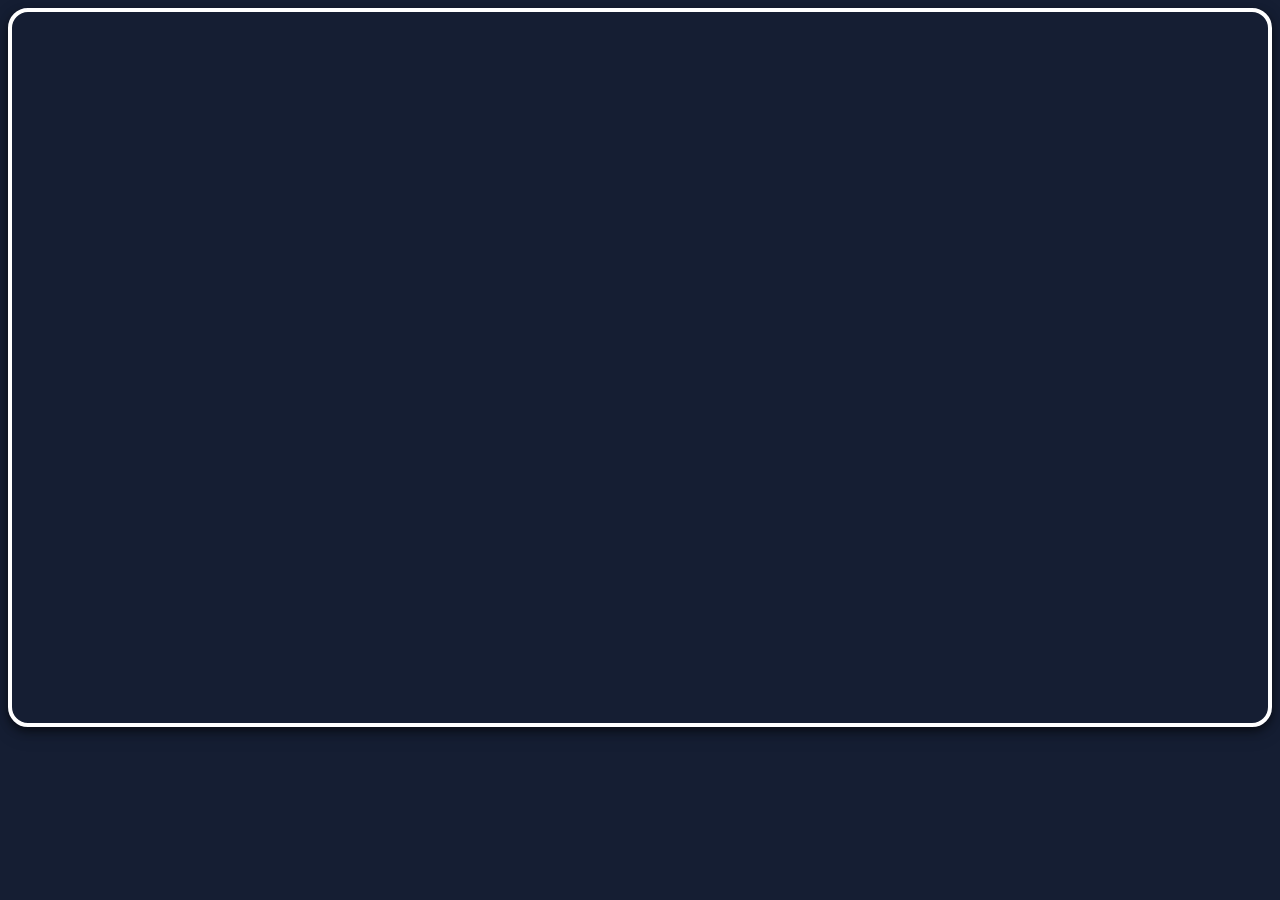
==== oakleigh.html @ b9621ff6 "Create oakleigh.html" ====
<!DOCTYPE html>
<html>
  <head>
    <title>Stream Change Watch</title>
    <link rel="stylesheet" href="stylesheet.css">

  
  
  </head>
<body class="body">
  <div class="frameContainerer">
  <div class="frameContainer" style="padding:56.25% 0 0 0;position:relative;"><iframe src="https://player.vimeo.com/video/519271903" frameborder="0" allow="autoplay; fullscreen; picture-in-picture" allowfullscreen style="position:absolute;top:0;left:0;width:100%;height:100%;"></iframe></div>
  </div>
</body>

</html>
---- stylesheet.css ----
/*!
  * Milligram v1.4.1
  * https://milligram.io
  *
  * Copyright (c) 2020 CJ Patoilo
  * Licensed under the MIT license
 */

 *,
 *:after,
 *:before {
   box-sizing: inherit;
 }
 .form {
  border: 3px solid white;
  padding: 10px;
  background-color: white;
  border-radius: 20px;
  box-shadow: 0 4px 8px 0 rgba(0, 0, 0, 0.5), 0 6px 20px 0 rgba(0, 0, 0, 0.19);
}
 
.body{
  background-color: #151e33;
}

.sideBarRight{
  width: 14%;
  height: 100%;
  position: relative;
  float: right;
}
.logoDiv{
height: 100%;
align-self: flex-end
}
.logo{
  border:0px #ffffff none;
  width: 100%;
  height: 40%;
}

.frameContainerer{
  width:100%;
}
.frameContainer {
  position: relative;
  overflow: hidden;
  width: 100%;
  padding-top: 55.825%; /* 16:9 Aspect Ratio (divide 9 by 16 = 0.5625) (I massaged the number a bit)*/
  border: 4px solid;
  border-radius: 20px;
  border-color: #ffffff;
  box-shadow: 0 4px 8px 0 rgba(0, 0, 0, 0.5), 0 6px 20px 0 rgba(0, 0, 0, 0.19);
}

.callerFrame{
  position: absolute;
  top: 0;
  left: 0;
  bottom: 0;
  right: 0;
  width: 100%;
  height: 100%;


}
.clickerFrame {
  width: 100%;
  height: 100%;
  border: 4px solid;
  border-radius: 20px;
  box-shadow: 0 4px 8px 0 rgba(0, 0, 0, 0.5), 0 6px 20px 0 rgba(0, 0, 0, 0.19);

}



.responsive {
  padding: 20px;
  margin: auto;
  margin-top: 20px;
}
/* Extra small devices (phones, 600px and down) */
@media only screen and (max-width: 600px) {
  .responsive {width: 95%}
}

/* Small devices (portrait tablets and large phones, 600px and up) */
@media only screen and (min-width: 600px) {
  .responsive {width: 95%}
}

/* Medium devices (landscape tablets, 768px and up) */
@media only screen and (min-width: 768px) {
  .responsive {width: 80%}
} 

/* Large devices (laptops/desktops, 992px and up) */
@media only screen and (min-width: 992px) {
  .responsive {width: 65%}
} 

/* Extra large devices (large laptops and desktops, 1200px and up) */
@media only screen and (min-width: 1200px) {
  .responsive {width: 50%}
}




 small{
   filter: blur(1px)
 }
 
 .blurBox{
   filter: blur(1px)
 
 }
 
 html {
   box-sizing: border-box;
   font-size: 62.5%;
 }
 
 body {
   color: #606c76;
   font-family: 'Roboto', 'Helvetica Neue', 'Helvetica', 'Arial', sans-serif;
   font-size: 1.6em;
   font-weight: 300;
   letter-spacing: .01em;
   line-height: 1.6;
 }
 
 blockquote {
   border-left: 0.3rem solid #d1d1d1;
   margin-left: 0;
   margin-right: 0;
   padding: 1rem 1.5rem;
 }
 
 blockquote *:last-child {
   margin-bottom: 0;
 }
 
 .button,
 button,
 input[type='button'],
 input[type='reset'],
 input[type='submit'] {
   background-color: #df7020;
   border: 0.1rem solid #df7020;
   border-radius: .4rem;
   color: #fff;
   cursor: pointer;
   display: inline-block;
   font-size: 1.1rem;
   font-weight: 700;
   height: 3.8rem;
   letter-spacing: .1rem;
   line-height: 3.8rem;
   padding: 0 3.0rem;
   text-align: center;
   text-decoration: none;
   text-transform: uppercase;
   white-space: nowrap;
 }
 
 .button:focus, .button:hover,
 button:focus,
 button:hover,
 input[type='button']:focus,
 input[type='button']:hover,
 input[type='reset']:focus,
 input[type='reset']:hover,
 input[type='submit']:focus,
 input[type='submit']:hover {
   background-color: #606c76;
   border-color: #606c76;
   color: #fff;
   outline: 0;
 }
 
 .button[disabled],
 button[disabled],
 input[type='button'][disabled],
 input[type='reset'][disabled],
 input[type='submit'][disabled] {
   cursor: default;
   opacity: .5;
 }
 
 .button[disabled]:focus, .button[disabled]:hover,
 button[disabled]:focus,
 button[disabled]:hover,
 input[type='button'][disabled]:focus,
 input[type='button'][disabled]:hover,
 input[type='reset'][disabled]:focus,
 input[type='reset'][disabled]:hover,
 input[type='submit'][disabled]:focus,
 input[type='submit'][disabled]:hover {
   background-color: #df7020;
   border-color: #df7020;
 }
 
 .button.button-outline,
 button.button-outline,
 input[type='button'].button-outline,
 input[type='reset'].button-outline,
 input[type='submit'].button-outline {
   background-color: transparent;
   color: #df7020;
 }
 
 .button.button-outline:focus, .button.button-outline:hover,
 button.button-outline:focus,
 button.button-outline:hover,
 input[type='button'].button-outline:focus,
 input[type='button'].button-outline:hover,
 input[type='reset'].button-outline:focus,
 input[type='reset'].button-outline:hover,
 input[type='submit'].button-outline:focus,
 input[type='submit'].button-outline:hover {
   background-color: transparent;
   border-color: #606c76;
   color: #606c76;
 }
 
 .button.button-outline[disabled]:focus, .button.button-outline[disabled]:hover,
 button.button-outline[disabled]:focus,
 button.button-outline[disabled]:hover,
 input[type='button'].button-outline[disabled]:focus,
 input[type='button'].button-outline[disabled]:hover,
 input[type='reset'].button-outline[disabled]:focus,
 input[type='reset'].button-outline[disabled]:hover,
 input[type='submit'].button-outline[disabled]:focus,
 input[type='submit'].button-outline[disabled]:hover {
   border-color: inherit;
   color: #df7020;
 }
 
 .button.button-clear,
 button.button-clear,
 input[type='button'].button-clear,
 input[type='reset'].button-clear,
 input[type='submit'].button-clear {
   background-color: transparent;
   border-color: transparent;
   color: #df7020;
 }
 
 .button.button-clear:focus, .button.button-clear:hover,
 button.button-clear:focus,
 button.button-clear:hover,
 input[type='button'].button-clear:focus,
 input[type='button'].button-clear:hover,
 input[type='reset'].button-clear:focus,
 input[type='reset'].button-clear:hover,
 input[type='submit'].button-clear:focus,
 input[type='submit'].button-clear:hover {
   background-color: transparent;
   border-color: transparent;
   color: #606c76;
 }
 
 .button.button-clear[disabled]:focus, .button.button-clear[disabled]:hover,
 button.button-clear[disabled]:focus,
 button.button-clear[disabled]:hover,
 input[type='button'].button-clear[disabled]:focus,
 input[type='button'].button-clear[disabled]:hover,
 input[type='reset'].button-clear[disabled]:focus,
 input[type='reset'].button-clear[disabled]:hover,
 input[type='submit'].button-clear[disabled]:focus,
 input[type='submit'].button-clear[disabled]:hover {
   color: #df7020;
 }
 
 code {
   color: #606c76;
   background: #f4f5f6;
   border-radius: .4rem;
   font-size: 100%;
   margin: 0 .2rem;
   padding: .2rem .5rem;
   word-wrap: break-word;
 }
 
 pre {
   background: #f4f5f6;
   border-left: 0.3rem solid #df7020;
   overflow-y: hidden;
 }
 
 pre > code {
   border-radius: 0;
   display: block;
   padding: 1rem 1.5rem;
   white-space: pre;
 }
 
 hr {
   border: 0;
   border-top: 0.1rem solid #f4f5f6;
   margin: 3.0rem 0;
 }
 
 input[type='color'],
 input[type='date'],
 input[type='datetime'],
 input[type='datetime-local'],
 input[type='email'],
 input[type='month'],
 input[type='number'],
 input[type='password'],
 input[type='search'],
 input[type='tel'],
 input[type='text'],
 input[type='url'],
 input[type='week'],
 input:not([type]),
 textarea,
 select {
   -webkit-appearance: none;
   background-color: transparent;
   border: 0.1rem solid #d1d1d1;
   border-radius: .4rem;
   box-shadow: none;
   box-sizing: inherit;
   height: 3.8rem;
   padding: .6rem 1.0rem .7rem;
   width: 100%;
 }
 
 input[type='color']:focus,
 input[type='date']:focus,
 input[type='datetime']:focus,
 input[type='datetime-local']:focus,
 input[type='email']:focus,
 input[type='month']:focus,
 input[type='number']:focus,
 input[type='password']:focus,
 input[type='search']:focus,
 input[type='tel']:focus,
 input[type='text']:focus,
 input[type='url']:focus,
 input[type='week']:focus,
 input:not([type]):focus,
 textarea:focus,
 select:focus {
   border-color: #df7020;
   outline: 0;
 }
 
 select {
   background: url('data:image/svg+xml;utf8,<svg xmlns="http://www.w3.org/2000/svg" viewBox="0 0 30 8" width="30"><path fill="%23d1d1d1" d="M0,0l6,8l6-8"/></svg>') center right no-repeat;
   padding-right: 3.0rem;
 }
 
 select:focus {
   background-image: url('data:image/svg+xml;utf8,<svg xmlns="http://www.w3.org/2000/svg" viewBox="0 0 30 8" width="30"><path fill="%239b4dca" d="M0,0l6,8l6-8"/></svg>');
 }
 
 select[multiple] {
   background: none;
   height: auto;
 }
 
 textarea {
   min-height: 6.5rem;
 }
 
 label,
 legend {
   display: block;
   font-size: 1.6rem;
   font-weight: 700;
   margin-bottom: .5rem;
   color: #606c76
 }
 

 
 input[type='checkbox'],
 input[type='radio'] {
   display: inline;
 }
 
 .label-inline {
   display: inline-block;
   font-weight: normal;
   margin-left: .5rem;
 }
 
 .container {
   margin: 0 auto;
   max-width: 112.0rem;
   padding: 0 2.0rem;
   position: relative;
   width: 100%;
 }

 
 a {
   color: #df7020;
   text-decoration: none;
 }
 
 a:focus, a:hover {
   color: #606c76;
 }
 
 dl,
 ol,
 ul {
   list-style: none;
   margin-top: 0;
   padding-left: 0;
 }
 
 dl dl,
 dl ol,
 dl ul,
 ol dl,
 ol ol,
 ol ul,
 ul dl,
 ul ol,
 ul ul {
   font-size: 90%;
   margin: 1.5rem 0 1.5rem 3.0rem;
 }
 
 ol {
   list-style: decimal inside;
 }
 
 ul {
   list-style: circle inside;
 }
 
 .button,
 button,
 dd,
 dt,
 li {
   margin-bottom: 1.0rem;
 }
 
 fieldset,
 input,
 select,
 textarea {
   margin-bottom: 1.5rem;
 }
 
 blockquote,
 dl,
 figure,
 form,
 ol,
 p,
 pre,
 table,
 ul {
   margin-bottom: 2.5rem;
 }
 
 table {
   border-spacing: 0;
   display: block;
   overflow-x: auto;
   text-align: left;
   width: 100%;
 }
 
 td,
 th {
   border-bottom: 0.1rem solid #e1e1e1;
   padding: 1.2rem 1.5rem;
 }
 
 td:first-child,
 th:first-child {
   padding-left: 0;
 }
 
 td:last-child,
 th:last-child {
   padding-right: 0;
 }
 

 
 b,
 strong {
   font-weight: bold;
 }
 
 p {
   margin-top: 0;
 }
 
 h1,
 h2,
 h3,
 h4,
 h5,
 h6 {
   font-weight: 300;
   letter-spacing: -.1rem;
   margin-bottom: 2.0rem;
   margin-top: 0;
   color: #606c76;
 }
 
 h1 {
   font-size: 4rem;
   line-height: 1.2;
 }
 
 h2 {
   font-size: 3.6rem;
   line-height: 1.25;
 }
 
 h3 {
   font-size: 2.8rem;
   line-height: 1.3;
 }
 
 h4 {
   font-size: 2.2rem;
   letter-spacing: -.08rem;
   line-height: 1.35;
 }
 
 h5 {
   font-size: 1.8rem;
   letter-spacing: -.05rem;
   line-height: 1.5;
 }
 
 h6 {
   font-size: 1.6rem;
   letter-spacing: 0;
   line-height: 1.4;
 }
 
 img {
   max-width: 100%;
 }
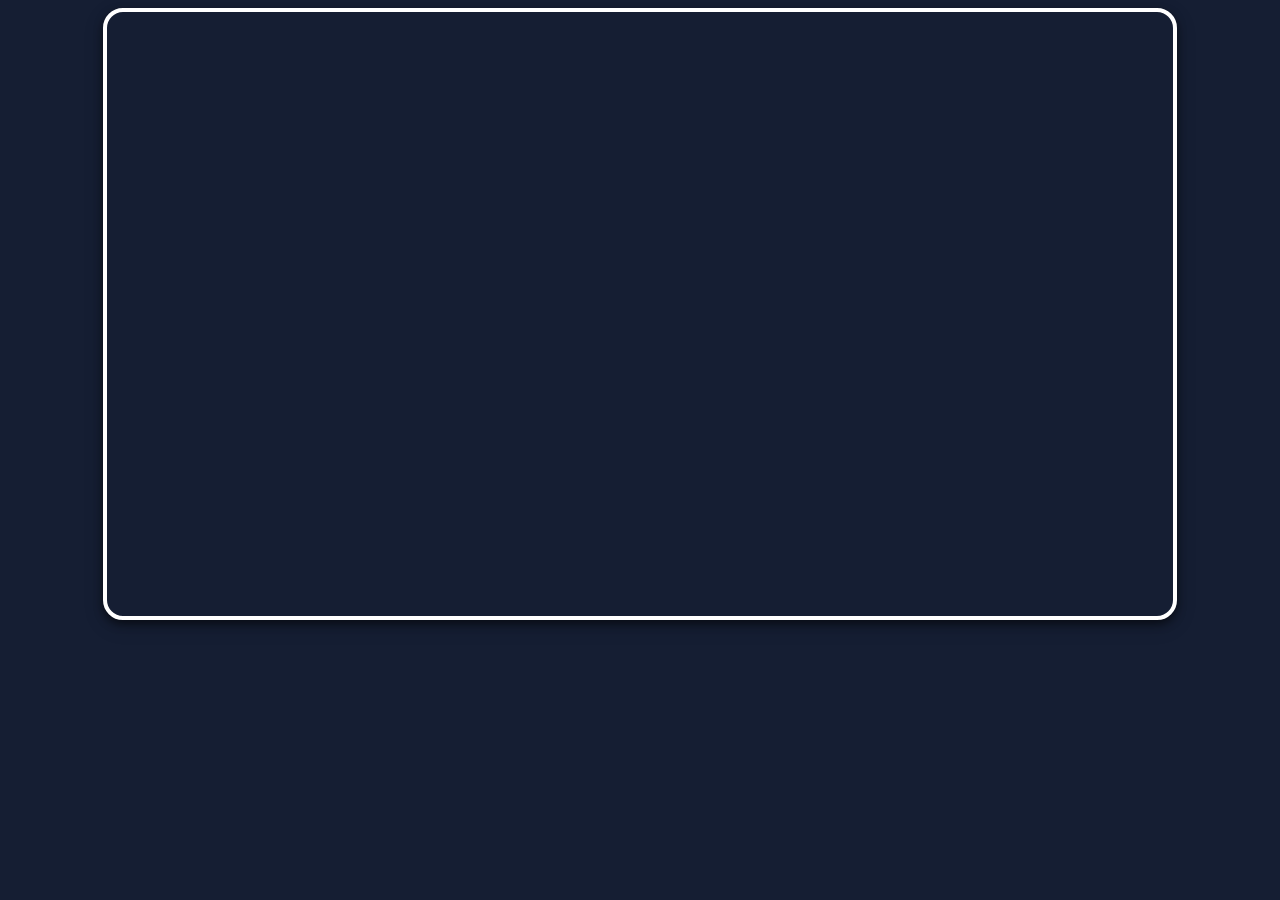
==== commit 320a4b67: "width to 85% of containerer" ====
--- a/oakleigh.html
+++ b/oakleigh.html
@@ -3,9 +3,6 @@
   <head>
     <title>Stream Change Watch</title>
     <link rel="stylesheet" href="stylesheet.css">
-
-  
-  
   </head>
 <body class="body">
   <div class="frameContainerer">
--- a/stylesheet.css
+++ b/stylesheet.css
@@ -40,7 +40,8 @@
 }
 
 .frameContainerer{
-  width:100%;
+  width:85%;
+  margin: auto;
 }
 .frameContainer {
   position: relative;
